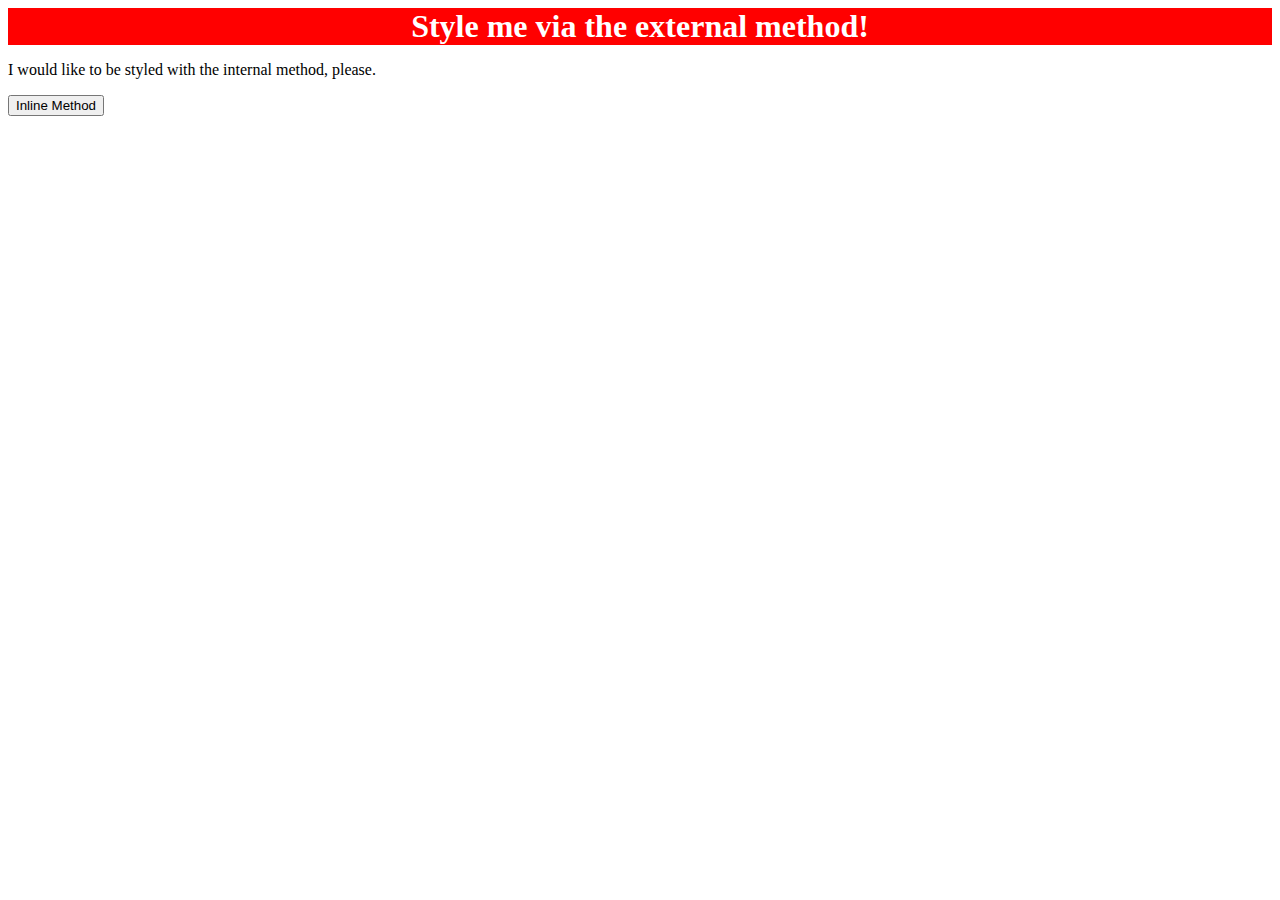
==== foundations/01-css-methods/index.html @ e16f5065 "add css file modify html file" ====
<!DOCTYPE html>
<html lang="en">
  <head>
    <meta charset="UTF-8">
    <meta http-equiv="X-UA-Compatible" content="IE=edge">
    <meta name="viewport" content="width=device-width, initial-scale=1.0">
    <link rel="stylesheet" href="./styles.css">
    <title>Methods for Adding CSS</title>
  </head>
  <body>
    <div>Style me via the external method!</div>
    <p>I would like to be styled with the internal method, please.</p>
    <button>Inline Method</button>
  </body>
</html>
---- foundations/01-css-methods/styles.css ----
div {
    background-color: red;
    color: white;
    font-size: 32px;
    text-align: center;
    font-weight: bold;
}
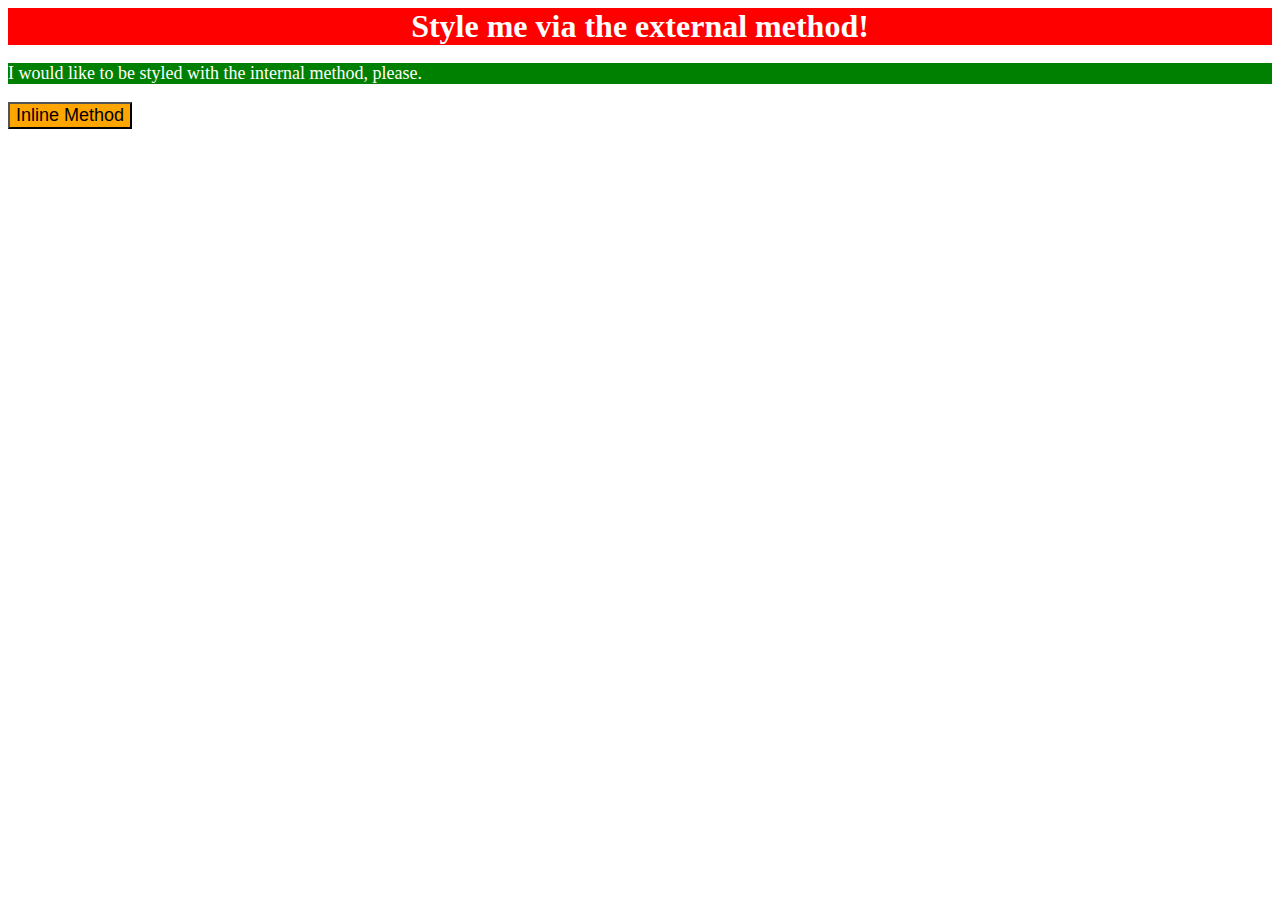
==== commit 593be735: "modify html" ====
--- a/foundations/01-css-methods/index.html
+++ b/foundations/01-css-methods/index.html
@@ -5,11 +5,18 @@
     <meta http-equiv="X-UA-Compatible" content="IE=edge">
     <meta name="viewport" content="width=device-width, initial-scale=1.0">
     <link rel="stylesheet" href="./styles.css">
+    <style>
+      p {
+        background-color: green;
+        color: white;
+        font-size: 18px;
+      }
+    </style>
     <title>Methods for Adding CSS</title>
   </head>
   <body>
     <div>Style me via the external method!</div>
     <p>I would like to be styled with the internal method, please.</p>
-    <button>Inline Method</button>
+    <button  style="background-color: orange; font-size: 18px;">Inline Method</button>
   </body>
 </html>